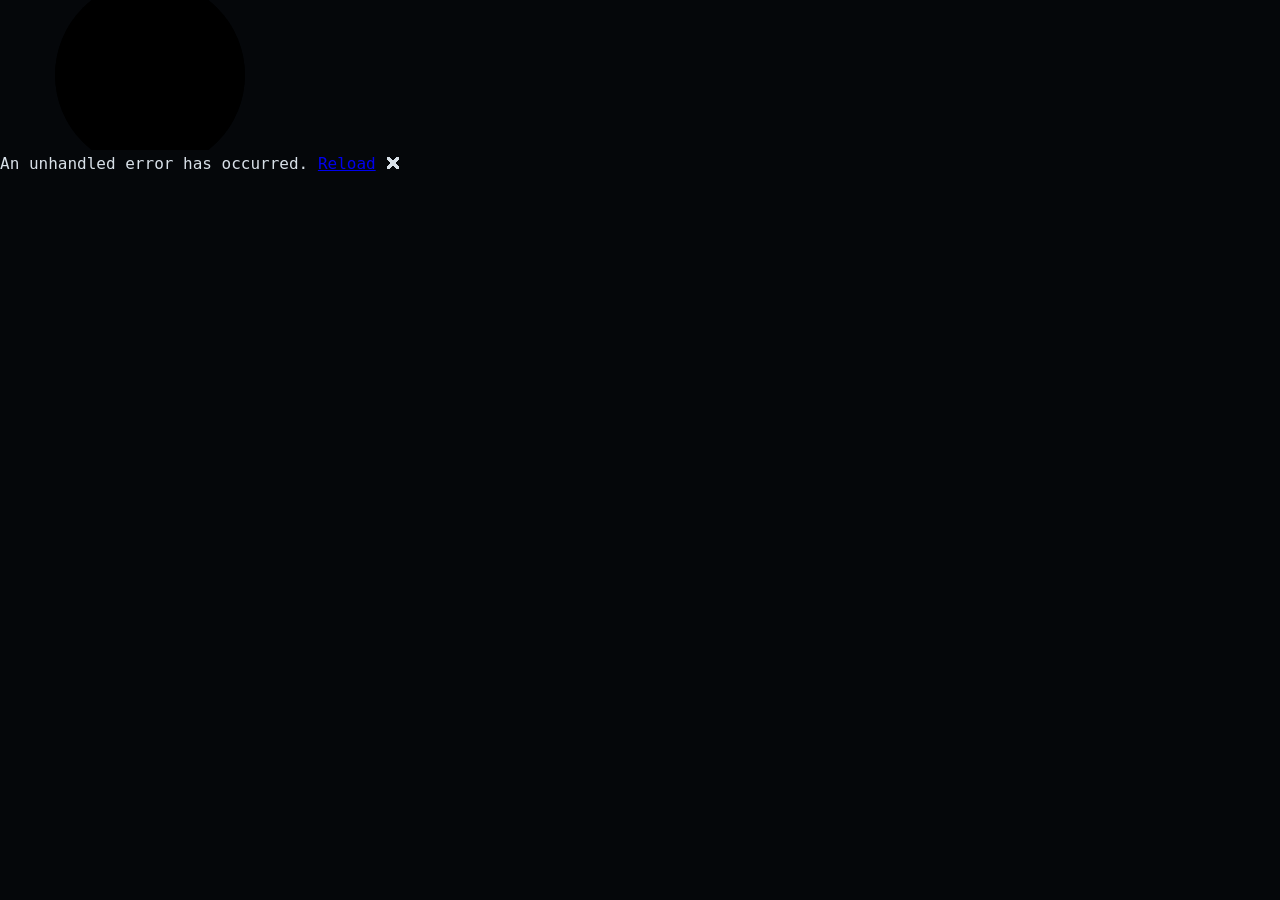
==== src/StatusBar.Web/wwwroot/index.html @ b5ef069a "Add StatusBar.Web: Blazor WASM scaffold proving Core renders in the browser Phase 0 of the web versi" ====
<!DOCTYPE html>
<!--
  Hack the Claude Status Bar — web version of the Claude Status Bar Builder.
  Copyright (C) 2026 Stephen Shanafelt
  SPDX-License-Identifier: GPL-3.0-only
-->
<html lang="en">

<head>
    <meta charset="utf-8" />
    <meta name="viewport" content="width=device-width, initial-scale=1.0" />
    <title>Hack the Claude Status Bar</title>
    <base href="/" />
    <link rel="preload" id="webassembly" />
    <link rel="preload" href="fonts/CaskaydiaCoveNerdFontMono-Regular.ttf" as="font" type="font/ttf" crossorigin />
    <link rel="stylesheet" href="css/app.css" />
    <link rel="stylesheet" href="xterm/xterm.css" />
    <style>
        @font-face {
            font-family: 'CaskaydiaCove NFM';
            src: url('fonts/CaskaydiaCoveNerdFontMono-Regular.ttf') format('truetype');
        }

        html, body {
            margin: 0;
            min-height: 100vh;
            background: #05070a;
            color: #d8e0e8;
            font-family: 'CaskaydiaCove NFM', 'Cascadia Code', Consolas, monospace;
        }

        .stage {
            max-width: 960px;
            margin: 0 auto;
            padding: 48px 24px;
        }

        .stage h1 {
            color: #39ff88;
            font-size: 1.6rem;
            letter-spacing: 0.18em;
            text-shadow: 0 0 12px rgba(57, 255, 136, 0.55);
        }

        .stage .tag {
            color: #7a8794;
            margin-bottom: 32px;
        }

        #term {
            height: 140px;
            padding: 10px 12px;
            background: #101014;
            border: 1px solid #1d2733;
            border-radius: 6px;
        }

        /* xterm's helper textarea can flash a caret; preview is display-only */
        .xterm-helper-textarea { opacity: 0 !important; }
    </style>
    <script src="xterm/xterm.js"></script>
    <script src="xterm/addon-fit.js"></script>
    <script src="preview.js"></script>
    <script type="importmap"></script>
</head>

<body>
    <div id="app">
        <svg class="loading-progress">
            <circle r="40%" cx="50%" cy="50%" />
            <circle r="40%" cx="50%" cy="50%" />
        </svg>
        <div class="loading-progress-text"></div>
    </div>

    <div id="blazor-error-ui">
        An unhandled error has occurred.
        <a href="." class="reload">Reload</a>
        <span class="dismiss">🗙</span>
    </div>
    <script src="_framework/blazor.webassembly#[.{fingerprint}].js"></script>
</body>

</html>
---- src/StatusBar.Web/wwwroot/css/app.css ----
.valid.modified:not([type=checkbox]) {
    outline: 1px solid #26b050;
}

.invalid {
    outline: 1px solid red;
}

.validation-message {
    color: red;
}

#blazor-error-ui {
    color-scheme: light only;
    background: lightyellow;
    bottom: 0;
    box-shadow: 0 -1px 2px rgba(0, 0, 0, 0.2);
    box-sizing: border-box;
    display: none;
    left: 0;
    padding: 0.6rem 1.25rem 0.7rem 1.25rem;
    position: fixed;
    width: 100%;
    z-index: 1000;
}

    #blazor-error-ui .dismiss {
        cursor: pointer;
        position: absolute;
        right: 0.75rem;
        top: 0.5rem;
    }

.blazor-error-boundary {
    background: url([data-uri]) no-repeat 1rem/1.8rem, #b32121;
    padding: 1rem 1rem 1rem 3.7rem;
    color: white;
}

    .blazor-error-boundary::after {
        content: "An error has occurred."
    }

.loading-progress {
    position: absolute;
    display: block;
    width: 8rem;
    height: 8rem;
    inset: 20vh 0 auto 0;
    margin: 0 auto 0 auto;
}

    .loading-progress circle {
        fill: none;
        stroke: #e0e0e0;
        stroke-width: 0.6rem;
        transform-origin: 50% 50%;
        transform: rotate(-90deg);
    }

        .loading-progress circle:last-child {
            stroke: #1b6ec2;
            stroke-dasharray: calc(3.141 * var(--blazor-load-percentage, 0%) * 0.8), 500%;
            transition: stroke-dasharray 0.05s ease-in-out;
        }

.loading-progress-text {
    position: absolute;
    text-align: center;
    font-weight: bold;
    inset: calc(20vh + 3.25rem) 0 auto 0.2rem;
}

    .loading-progress-text:after {
        content: var(--blazor-load-percentage-text, "Loading");
    }

code {
    color: #c02d76;
}

.form-floating > .form-control-plaintext::placeholder, .form-floating > .form-control::placeholder {
    color: var(--bs-secondary-color);
    text-align: end;
}

.form-floating > .form-control-plaintext:focus::placeholder, .form-floating > .form-control:focus::placeholder {
    text-align: start;
}
---- src/StatusBar.Web/wwwroot/xterm/xterm.css ----
/**
 * Copyright (c) 2014 The xterm.js authors. All rights reserved.
 * Copyright (c) 2012-2013, Christopher Jeffrey (MIT License)
 * https://github.com/chjj/term.js
 * @license MIT
 *
 * Permission is hereby granted, free of charge, to any person obtaining a copy
 * of this software and associated documentation files (the "Software"), to deal
 * in the Software without restriction, including without limitation the rights
 * to use, copy, modify, merge, publish, distribute, sublicense, and/or sell
 * copies of the Software, and to permit persons to whom the Software is
 * furnished to do so, subject to the following conditions:
 *
 * The above copyright notice and this permission notice shall be included in
 * all copies or substantial portions of the Software.
 *
 * THE SOFTWARE IS PROVIDED "AS IS", WITHOUT WARRANTY OF ANY KIND, EXPRESS OR
 * IMPLIED, INCLUDING BUT NOT LIMITED TO THE WARRANTIES OF MERCHANTABILITY,
 * FITNESS FOR A PARTICULAR PURPOSE AND NONINFRINGEMENT. IN NO EVENT SHALL THE
 * AUTHORS OR COPYRIGHT HOLDERS BE LIABLE FOR ANY CLAIM, DAMAGES OR OTHER
 * LIABILITY, WHETHER IN AN ACTION OF CONTRACT, TORT OR OTHERWISE, ARISING FROM,
 * OUT OF OR IN CONNECTION WITH THE SOFTWARE OR THE USE OR OTHER DEALINGS IN
 * THE SOFTWARE.
 *
 * Originally forked from (with the author's permission):
 *   Fabrice Bellard's javascript vt100 for jslinux:
 *   http://bellard.org/jslinux/
 *   Copyright (c) 2011 Fabrice Bellard
 *   The original design remains. The terminal itself
 *   has been extended to include xterm CSI codes, among
 *   other features.
 */

/**
 *  Default styles for xterm.js
 */

.xterm {
    cursor: text;
    position: relative;
    user-select: none;
    -ms-user-select: none;
    -webkit-user-select: none;
}

.xterm.focus,
.xterm:focus {
    outline: none;
}

.xterm .xterm-helpers {
    position: absolute;
    top: 0;
    /**
     * The z-index of the helpers must be higher than the canvases in order for
     * IMEs to appear on top.
     */
    z-index: 5;
}

.xterm .xterm-helper-textarea {
    padding: 0;
    border: 0;
    margin: 0;
    /* Move textarea out of the screen to the far left, so that the cursor is not visible */
    position: absolute;
    opacity: 0;
    left: -9999em;
    top: 0;
    width: 0;
    height: 0;
    z-index: -5;
    /** Prevent wrapping so the IME appears against the textarea at the correct position */
    white-space: nowrap;
    overflow: hidden;
    resize: none;
}

.xterm .composition-view {
    /* TODO: Composition position got messed up somewhere */
    background: #000;
    color: #FFF;
    display: none;
    position: absolute;
    white-space: nowrap;
    z-index: 1;
}

.xterm .composition-view.active {
    display: block;
}

.xterm .xterm-viewport {
    /* On OS X this is required in order for the scroll bar to appear fully opaque */
    background-color: #000;
    overflow-y: scroll;
    cursor: default;
    position: absolute;
    right: 0;
    left: 0;
    top: 0;
    bottom: 0;
}

.xterm .xterm-screen {
    position: relative;
}

.xterm .xterm-screen canvas {
    position: absolute;
    left: 0;
    top: 0;
}

.xterm .xterm-scroll-area {
    visibility: hidden;
}

.xterm-char-measure-element {
    display: inline-block;
    visibility: hidden;
    position: absolute;
    top: 0;
    left: -9999em;
    line-height: normal;
}

.xterm.enable-mouse-events {
    /* When mouse events are enabled (eg. tmux), revert to the standard pointer cursor */
    cursor: default;
}

.xterm.xterm-cursor-pointer,
.xterm .xterm-cursor-pointer {
    cursor: pointer;
}

.xterm.column-select.focus {
    /* Column selection mode */
    cursor: crosshair;
}

.xterm .xterm-accessibility:not(.debug),
.xterm .xterm-message {
    position: absolute;
    left: 0;
    top: 0;
    bottom: 0;
    right: 0;
    z-index: 10;
    color: transparent;
    pointer-events: none;
}

.xterm .xterm-accessibility-tree:not(.debug) *::selection {
  color: transparent;
}

.xterm .xterm-accessibility-tree {
  user-select: text;
  white-space: pre;
}

.xterm .live-region {
    position: absolute;
    left: -9999px;
    width: 1px;
    height: 1px;
    overflow: hidden;
}

.xterm-dim {
    /* Dim should not apply to background, so the opacity of the foreground color is applied
     * explicitly in the generated class and reset to 1 here */
    opacity: 1 !important;
}

.xterm-underline-1 { text-decoration: underline; }
.xterm-underline-2 { text-decoration: double underline; }
.xterm-underline-3 { text-decoration: wavy underline; }
.xterm-underline-4 { text-decoration: dotted underline; }
.xterm-underline-5 { text-decoration: dashed underline; }

.xterm-overline {
    text-decoration: overline;
}

.xterm-overline.xterm-underline-1 { text-decoration: overline underline; }
.xterm-overline.xterm-underline-2 { text-decoration: overline double underline; }
.xterm-overline.xterm-underline-3 { text-decoration: overline wavy underline; }
.xterm-overline.xterm-underline-4 { text-decoration: overline dotted underline; }
.xterm-overline.xterm-underline-5 { text-decoration: overline dashed underline; }

.xterm-strikethrough {
    text-decoration: line-through;
}

.xterm-screen .xterm-decoration-container .xterm-decoration {
	z-index: 6;
	position: absolute;
}

.xterm-screen .xterm-decoration-container .xterm-decoration.xterm-decoration-top-layer {
	z-index: 7;
}

.xterm-decoration-overview-ruler {
    z-index: 8;
    position: absolute;
    top: 0;
    right: 0;
    pointer-events: none;
}

.xterm-decoration-top {
    z-index: 2;
    position: relative;
}
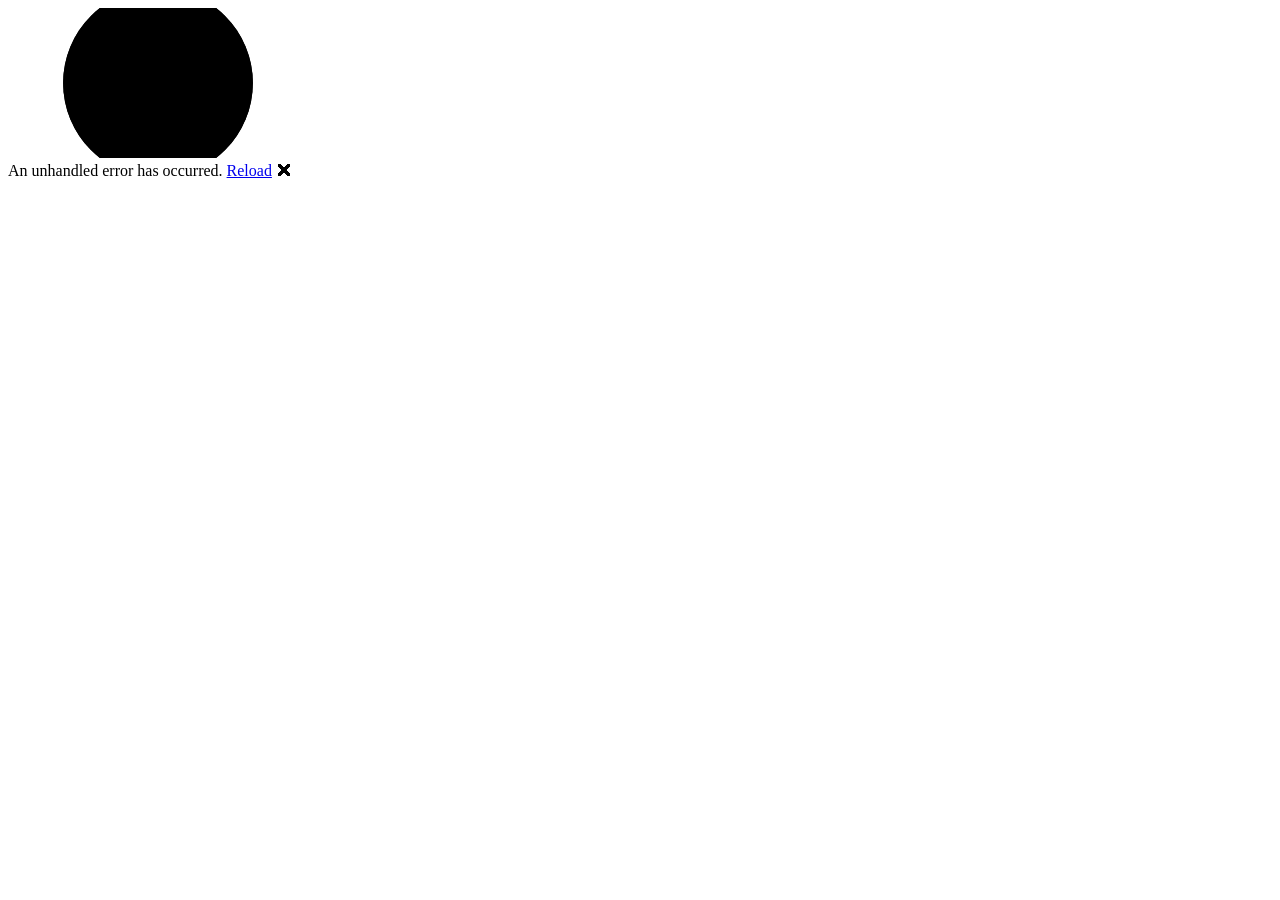
==== commit 612cbb73: "Phase 2: build the app — Full Gibson builder, export flows, boot sequence The Blazor workspace is li" ====
--- a/src/StatusBar.Web/wwwroot/index.html
+++ b/src/StatusBar.Web/wwwroot/index.html
@@ -11,6 +11,13 @@
     <meta name="viewport" content="width=device-width, initial-scale=1.0" />
     <title>Hack the Claude Status Bar</title>
     <base href="/" />
+    <meta name="description" content="Visual status line builder for Claude Code. Build, preview in a real terminal, jack out with an installer. The theme travels in the link." />
+    <meta property="og:title" content="Hack the Claude Status Bar" />
+    <meta property="og:description" content="Visual status line builder for Claude Code. Build · preview · jack out." />
+    <meta property="og:image" content="brand/social-card.png" />
+    <meta property="og:type" content="website" />
+    <link rel="icon" type="image/x-icon" href="brand/favicon.ico" />
+    <link rel="icon" type="image/svg+xml" href="brand/favicon.svg" />
     <link rel="preload" id="webassembly" />
     <link rel="preload" href="fonts/CaskaydiaCoveNerdFontMono-Regular.ttf" as="font" type="font/ttf" crossorigin />
     <link rel="stylesheet" href="css/app.css" />
@@ -20,51 +27,73 @@
             font-family: 'CaskaydiaCove NFM';
             src: url('fonts/CaskaydiaCoveNerdFontMono-Regular.ttf') format('truetype');
         }
-
-        html, body {
-            margin: 0;
-            min-height: 100vh;
-            background: #05070a;
-            color: #d8e0e8;
-            font-family: 'CaskaydiaCove NFM', 'Cascadia Code', Consolas, monospace;
-        }
-
-        .stage {
-            max-width: 960px;
-            margin: 0 auto;
-            padding: 48px 24px;
-        }
-
-        .stage h1 {
-            color: #39ff88;
-            font-size: 1.6rem;
-            letter-spacing: 0.18em;
-            text-shadow: 0 0 12px rgba(57, 255, 136, 0.55);
-        }
-
-        .stage .tag {
-            color: #7a8794;
-            margin-bottom: 32px;
-        }
-
-        #term {
-            height: 140px;
-            padding: 10px 12px;
-            background: #101014;
-            border: 1px solid #1d2733;
-            border-radius: 6px;
-        }
-
-        /* xterm's helper textarea can flash a caret; preview is display-only */
-        .xterm-helper-textarea { opacity: 0 !important; }
     </style>
     <script src="xterm/xterm.js"></script>
     <script src="xterm/addon-fit.js"></script>
     <script src="preview.js"></script>
+    <script src="site.js"></script>
     <script type="importmap"></script>
 </head>
 
 <body>
+    <!-- Boot sequence: first visit only, skippable from first paint, runs while the runtime loads.
+         Deep links (#t= themes), repeat visitors and prefers-reduced-motion all skip it entirely. -->
+    <div id="boot" hidden>
+        <div class="scr">
+            <div class="bline" data-t="0">ATDT 555-0199 . . .</div>
+            <div class="bline g" data-t="350">CARRIER 28800 &#9626;&#9630;&#9626;&#9630;&#9626;</div>
+            <div class="bline" data-t="650">negotiating <span class="c">&#9619;&#9619;&#9619;&#9618;&#9618;&#9617;&#9617;&#9617;</span></div>
+            <div class="bline g" data-t="1000">CONNECT</div>
+            <div class="bline" data-t="1300">&gt; auth handshake</div>
+            <div class="bline" data-t="1550">&gt; mounting /gibson/statusbar</div>
+            <div class="bline a" data-t="1850">&gt; RISC architecture detected: good</div>
+            <div class="bline g" data-t="2150">&gt; ACCESS GRANTED</div>
+            <div class="blogo">
+                <div class="bmark"><i class="c1"></i><i class="c2"></i><i class="c3"></i></div>
+                <div class="bword">Hack the <i>Claude</i> Status Bar</div>
+                <div class="btag">// build &#183; preview &#183; jack out</div>
+                <div class="bbar"><i></i></div>
+            </div>
+            <button class="skip" type="button">skip &#9166;</button>
+        </div>
+    </div>
+    <script>
+        (function () {
+            var el = document.getElementById('boot');
+            var seen = false;
+            try { seen = !!localStorage.getItem('sbb-booted'); } catch (e) { }
+            var reduce = window.matchMedia('(prefers-reduced-motion: reduce)').matches;
+            var deepLink = location.hash.indexOf('t=') >= 0;
+            if (location.pathname !== '/' || deepLink || seen || reduce) { el.remove(); return; }
+
+            el.hidden = false;
+            var done = false;
+            var timers = [];
+            function finish() {
+                if (done) return;
+                done = true;
+                timers.forEach(clearTimeout);
+                try { localStorage.setItem('sbb-booted', '1'); } catch (e) { }
+                el.classList.add('out');
+                setTimeout(function () { el.remove(); }, 300);
+                document.removeEventListener('keydown', finish, true);
+                document.removeEventListener('pointerdown', finish, true);
+            }
+            el.querySelectorAll('.bline').forEach(function (line) {
+                timers.push(setTimeout(function () { line.classList.add('show'); },
+                    parseInt(line.getAttribute('data-t'), 10)));
+            });
+            timers.push(setTimeout(function () {
+                el.querySelector('.blogo').classList.add('show');
+            }, 2400));
+            timers.push(setTimeout(finish, 3500));
+            el.querySelector('.skip').addEventListener('click', finish);
+            document.addEventListener('keydown', finish, true);
+            document.addEventListener('pointerdown', finish, true);
+            el.querySelector('.skip').focus();
+        })();
+    </script>
+
     <div id="app">
         <svg class="loading-progress">
             <circle r="40%" cx="50%" cy="50%" />
--- a/src/StatusBar.Web/wwwroot/css/app.css
+++ b/src/StatusBar.Web/wwwroot/css/app.css
@@ -1,89 +1,529 @@
-.valid.modified:not([type=checkbox]) {
-    outline: 1px solid #26b050;
-}
-
-.invalid {
-    outline: 1px solid red;
-}
-
-.validation-message {
-    color: red;
-}
-
-#blazor-error-ui {
-    color-scheme: light only;
-    background: lightyellow;
-    bottom: 0;
-    box-shadow: 0 -1px 2px rgba(0, 0, 0, 0.2);
-    box-sizing: border-box;
-    display: none;
-    left: 0;
-    padding: 0.6rem 1.25rem 0.7rem 1.25rem;
-    position: fixed;
-    width: 100%;
-    z-index: 1000;
-}
-
-    #blazor-error-ui .dismiss {
-        cursor: pointer;
-        position: absolute;
-        right: 0.75rem;
-        top: 0.5rem;
-    }
-
-.blazor-error-boundary {
-    background: url([data-uri]) no-repeat 1rem/1.8rem, #b32121;
-    padding: 1rem 1rem 1rem 3.7rem;
-    color: white;
-}
-
-    .blazor-error-boundary::after {
-        content: "An error has occurred."
-    }
-
-.loading-progress {
-    position: absolute;
-    display: block;
-    width: 8rem;
-    height: 8rem;
-    inset: 20vh 0 auto 0;
-    margin: 0 auto 0 auto;
-}
-
-    .loading-progress circle {
-        fill: none;
-        stroke: #e0e0e0;
-        stroke-width: 0.6rem;
-        transform-origin: 50% 50%;
-        transform: rotate(-90deg);
-    }
-
-        .loading-progress circle:last-child {
-            stroke: #1b6ec2;
-            stroke-dasharray: calc(3.141 * var(--blazor-load-percentage, 0%) * 0.8), 500%;
-            transition: stroke-dasharray 0.05s ease-in-out;
-        }
-
-.loading-progress-text {
-    position: absolute;
-    text-align: center;
-    font-weight: bold;
-    inset: calc(20vh + 3.25rem) 0 auto 0.2rem;
-}
-
-    .loading-progress-text:after {
-        content: var(--blazor-load-percentage-text, "Loading");
-    }
-
-code {
-    color: #c02d76;
-}
-
-.form-floating > .form-control-plaintext::placeholder, .form-floating > .form-control::placeholder {
-    color: var(--bs-secondary-color);
-    text-align: end;
-}
-
-.form-floating > .form-control-plaintext:focus::placeholder, .form-floating > .form-control:focus::placeholder {
-    text-align: start;
-}+/* Hack the Claude Status Bar — Full Gibson design system.
+   Copyright (C) 2026 Stephen Shanafelt
+   SPDX-License-Identifier: GPL-3.0-only
+
+   Tokens ported verbatim from design/cards (colors.html, type.html, effects.html).
+   Effects budget: scanlines on screen-like surfaces only, one roll bar per page,
+   glitch on titles/transitions only, grid floor on the landing only.
+   Everything animated is static under prefers-reduced-motion. */
+
+:root {
+  --gib-void:#04060a; --gib-bg:#0a1016; --gib-surface:#0f1720; --gib-line:#1e2c3c;
+  --gib-green:#00ff66; --gib-cyan:#00e5ff; --gib-magenta:#ff2ea6; --gib-amber:#ffb300;
+  --gib-red:#ff3b4d; --gib-violet:#8b5cff; --gib-claude:#ff8a5c;
+  --gib-text:#d2e8da; --gib-bright:#f0fff7; --gib-dim:#7ba08e; --gib-faint:#4a6455;
+  --mono:"CaskaydiaCove NFM","CaskaydiaCove NF","Cascadia Code",Consolas,ui-monospace,monospace;
+}
+
+* { box-sizing:border-box; margin:0; }
+
+html, body {
+  min-height:100vh; background:var(--gib-void); color:var(--gib-text);
+  font:14px/1.55 var(--mono);
+}
+
+* { scrollbar-width:thin; scrollbar-color:var(--gib-line) transparent; }
+::-webkit-scrollbar { width:8px; height:8px; }
+::-webkit-scrollbar-thumb { background:var(--gib-line); border-radius:4px; }
+::-webkit-scrollbar-track { background:transparent; }
+
+a { color:var(--gib-cyan); text-decoration:none; }
+a:hover { text-shadow:0 0 8px rgba(0,229,255,.6); }
+a:focus-visible, button:focus-visible, [tabindex]:focus-visible, input:focus-visible, select:focus-visible {
+  outline:2px solid var(--gib-cyan); outline-offset:2px;
+}
+/* FocusOnNavigate parks focus on the page h1 for screen readers — no ring needed there.
+   It adds tabindex, so this must outrank the [tabindex]:focus-visible rule above. */
+h1:focus, h1:focus-visible, h1[tabindex]:focus-visible { outline:none; }
+
+::selection { background:rgba(0,229,255,.25); color:var(--gib-bright); }
+
+/* ── Type scale (type.html) ─────────────────────────────────────────────── */
+.t-display { font-size:44px; line-height:1.05; font-weight:700; text-transform:uppercase;
+  letter-spacing:.08em; color:var(--gib-bright);
+  text-shadow:0 0 6px rgba(0,255,102,.65), 0 0 26px rgba(0,255,102,.3); }
+.t-h1 { font-size:26px; line-height:1.15; font-weight:700; text-transform:uppercase;
+  letter-spacing:.06em; color:var(--gib-bright); }
+.t-h2 { font-size:18px; line-height:1.25; font-weight:600; color:var(--gib-bright); }
+.t-section { font-size:12px; line-height:1.3; font-weight:600; text-transform:uppercase;
+  letter-spacing:.22em; color:var(--gib-magenta); }
+.t-small { font-size:12px; line-height:1.5; color:var(--gib-dim); }
+.t-micro { font-size:10px; line-height:1.4; text-transform:uppercase; letter-spacing:.18em; color:var(--gib-faint); }
+
+/* ── Buttons (effects.html interactive chrome) ──────────────────────────── */
+.btn { font:600 13px/1 var(--mono); letter-spacing:.12em; text-transform:uppercase;
+  color:var(--gib-cyan); background:transparent; border:1px solid var(--gib-cyan);
+  border-radius:2px; padding:10px 18px; cursor:pointer; transition:box-shadow .15s, background .15s;
+  display:inline-flex; align-items:center; gap:8px; }
+.btn:hover { background:rgba(0,229,255,.08);
+  box-shadow:0 0 10px rgba(0,229,255,.5), inset 0 0 10px rgba(0,229,255,.15); }
+.btn.brand { color:var(--gib-claude); border-color:var(--gib-claude); }
+.btn.brand:hover { background:rgba(255,138,92,.08);
+  box-shadow:0 0 10px rgba(255,138,92,.5), inset 0 0 10px rgba(255,138,92,.15); }
+.btn.go { color:#04060a; background:var(--gib-green); border-color:var(--gib-green);
+  font-weight:700; box-shadow:0 0 12px rgba(0,255,102,.4); }
+.btn.go:hover { box-shadow:0 0 18px rgba(0,255,102,.65); }
+.btn.ghost { color:var(--gib-dim); border-color:var(--gib-line); }
+.btn.ghost:hover { color:var(--gib-bright); border-color:var(--gib-cyan);
+  background:rgba(0,229,255,.05); box-shadow:0 0 8px rgba(0,229,255,.3); }
+
+/* ── Shared effects ─────────────────────────────────────────────────────── */
+.scanlines { position:relative; }
+.scanlines::after { content:""; position:absolute; inset:0; pointer-events:none; z-index:5;
+  background:repeating-linear-gradient(0deg, rgba(0,0,0,.28) 0 1px, transparent 1px 3px); }
+.vignette::before { content:""; position:absolute; inset:0; pointer-events:none; z-index:4;
+  background:radial-gradient(ellipse at center, transparent 55%, rgba(0,0,0,.55) 100%); }
+
+.glitch { position:relative; }
+.glitch::before, .glitch::after { content:attr(data-text); position:absolute; inset:0; opacity:0;
+  pointer-events:none; }
+.glitch::before { color:var(--gib-cyan); animation:gl-a 4.1s steps(1) infinite; }
+.glitch::after { color:var(--gib-magenta); animation:gl-b 4.1s steps(1) infinite; }
+@keyframes gl-a {
+  0%, 91% { opacity:0; }
+  92% { opacity:.85; transform:translate(-3px,1px); clip-path:inset(12% 0 58% 0); }
+  94% { opacity:.85; transform:translate(2px,-1px); clip-path:inset(60% 0 8% 0); }
+  96%, 100% { opacity:0; } }
+@keyframes gl-b {
+  0%, 92% { opacity:0; }
+  93% { opacity:.85; transform:translate(3px,-1px); clip-path:inset(55% 0 20% 0); }
+  95% { opacity:.85; transform:translate(-2px,2px); clip-path:inset(5% 0 70% 0); }
+  97%, 100% { opacity:0; } }
+
+.rollband { position:absolute; left:0; right:0; height:56px; top:-56px; pointer-events:none; z-index:3;
+  background:linear-gradient(180deg, transparent, rgba(210,255,230,.05) 45%, rgba(210,255,230,.08) 50%, rgba(210,255,230,.05) 55%, transparent);
+  animation:roll 8s linear infinite; }
+@keyframes roll { to { top:100%; } }
+
+@media (prefers-reduced-motion:reduce) {
+  .rollband { animation:none; display:none; }
+  .glitch::before, .glitch::after { animation:none; opacity:0; }
+  .caret { animation:none !important; }
+  * { transition-duration:.01ms !important; animation-duration:.01ms !important; }
+}
+
+.caret { display:inline-block; width:.55em; height:1.05em; background:var(--gib-cyan);
+  box-shadow:0 0 6px rgba(0,229,255,.7); animation:blink 1.1s steps(1) infinite;
+  vertical-align:text-bottom; }
+@keyframes blink { 50% { opacity:0; } }
+
+/* ── App shell ──────────────────────────────────────────────────────────── */
+.shell { min-height:100vh; display:flex; flex-direction:column; }
+
+.topbar { display:flex; align-items:center; gap:14px; padding:10px 18px;
+  border-bottom:1px solid var(--gib-line); background:rgba(10,16,22,.92); position:relative; z-index:20; }
+.topbar .mark { width:26px; height:23px; flex:none; }
+.topbar .word { font-size:13px; font-weight:700; text-transform:uppercase; letter-spacing:.14em;
+  color:var(--gib-bright); white-space:nowrap; }
+.topbar .word i { font-style:normal; color:var(--gib-claude); }
+.topbar nav { margin-left:auto; display:flex; gap:4px; align-items:center; }
+.topbar nav a { font-size:11px; letter-spacing:.16em; text-transform:uppercase; color:var(--gib-dim);
+  padding:8px 12px; border-radius:2px; border-bottom:2px solid transparent; }
+.topbar nav a:hover { color:var(--gib-bright); text-shadow:none; }
+.topbar nav a.active { color:var(--gib-cyan); border-bottom-color:var(--gib-cyan); }
+.topbar nav a.jackout { color:var(--gib-claude); border:1px solid var(--gib-claude); margin-left:8px; }
+.topbar nav a.jackout:hover { background:rgba(255,138,92,.08); box-shadow:0 0 10px rgba(255,138,92,.4); }
+
+.content { flex:1; display:flex; flex-direction:column; }
+
+.foot { display:flex; gap:16px; align-items:center; justify-content:space-between; flex-wrap:wrap;
+  padding:12px 18px; border-top:1px solid var(--gib-line); font-size:10px; letter-spacing:.16em;
+  text-transform:uppercase; color:var(--gib-faint); }
+.foot a { color:var(--gib-faint); }
+.foot a:hover { color:var(--gib-cyan); }
+
+/* ── Landing (grid floor lives here only) ───────────────────────────────── */
+.hero { position:relative; flex:1; display:flex; flex-direction:column; align-items:center;
+  justify-content:center; text-align:center; padding:64px 24px 80px; overflow:hidden; min-height:70vh; }
+.hero .horizon { position:absolute; inset:0; overflow:hidden; pointer-events:none; }
+.hero .plane { position:absolute; left:-50%; right:-50%; bottom:-30%; height:75%;
+  transform:perspective(340px) rotateX(62deg);
+  background:
+    linear-gradient(90deg, rgba(0,229,255,.28) 0 1px, transparent 1px 100%) 0 0/44px 100%,
+    linear-gradient(0deg, rgba(0,229,255,.28) 0 1px, transparent 1px 100%) 0 0/100% 34px; }
+.hero .glowline { position:absolute; left:0; right:0; top:26%; height:1px;
+  background:linear-gradient(90deg, transparent, var(--gib-violet), transparent);
+  box-shadow:0 0 12px 1px rgba(139,92,255,.6); }
+.hero .fade { position:absolute; inset:0;
+  background:linear-gradient(180deg, var(--gib-void) 18%, transparent 45%); }
+.hero > * { position:relative; }
+.hero .heromark { width:120px; height:104px; margin-bottom:28px;
+  filter:drop-shadow(0 0 18px rgba(0,255,102,.25)); }
+.hero h1 { font-size:clamp(28px, 6vw, 52px); line-height:1.05; font-weight:700;
+  text-transform:uppercase; letter-spacing:.08em; color:var(--gib-bright);
+  text-shadow:0 0 6px rgba(0,255,102,.65), 0 0 26px rgba(0,255,102,.3); }
+.hero h1 i { font-style:normal; color:var(--gib-claude);
+  text-shadow:0 0 6px rgba(255,138,92,.8), 0 0 24px rgba(255,138,92,.4); }
+.hero .tagline { margin:14px 0 34px; color:var(--gib-dim); font-size:14px; max-width:64ch; }
+.hero .cta { display:flex; gap:14px; flex-wrap:wrap; justify-content:center; }
+.hero .facts { display:flex; gap:26px; margin-top:44px; flex-wrap:wrap; justify-content:center;
+  font-size:10px; letter-spacing:.18em; text-transform:uppercase; color:var(--gib-faint); }
+.hero .facts b { color:var(--gib-dim); font-weight:400; }
+
+/* ── Builder workspace ──────────────────────────────────────────────────── */
+.workspace { flex:1; display:grid; gap:14px; padding:14px 18px 18px;
+  grid-template-columns:300px minmax(0,1fr) 320px;
+  grid-template-areas:"palette main style"; align-items:start; }
+.ws-palette { grid-area:palette; position:sticky; top:14px; }
+.ws-main { grid-area:main; min-width:0; display:flex; flex-direction:column; gap:14px; }
+.ws-style { grid-area:style; position:sticky; top:14px; }
+@media (max-width:1280px) {
+  .workspace { grid-template-columns:260px minmax(0,1fr); grid-template-areas:"palette main" "style main"; }
+  .ws-style { position:static; }
+}
+@media (max-width:900px) {
+  .workspace { grid-template-columns:1fr; grid-template-areas:"main" "palette" "style"; }
+  .ws-palette { position:static; }
+}
+
+.panel { background:var(--gib-bg); border:1px solid var(--gib-line); border-radius:3px; }
+.panel-head { display:flex; justify-content:space-between; align-items:center; gap:10px;
+  padding:12px 14px 10px; border-bottom:1px solid var(--gib-line); }
+.panel-title { font-size:12px; font-weight:600; text-transform:uppercase; letter-spacing:.22em;
+  color:var(--gib-magenta); }
+
+/* ── Element palette ────────────────────────────────────────────────────── */
+.rail-search { display:flex; align-items:center; gap:8px; background:var(--gib-surface);
+  border:1px solid var(--gib-line); border-radius:2px; padding:0 10px; margin:10px 14px;
+  color:var(--gib-faint); font-size:13px; }
+.rail-search:focus-within { border-color:var(--gib-cyan); box-shadow:0 0 10px rgba(0,229,255,.25); }
+.rail-search input { flex:1; background:transparent; border:none; color:var(--gib-bright);
+  font:13px var(--mono); padding:8px 0; min-width:0; }
+.rail-search input:focus { outline:none; }
+.rail-search .n { font-size:10px; letter-spacing:.15em; color:var(--gib-faint); }
+
+.cat { border-top:1px solid var(--gib-line); }
+.cat-head { width:100%; display:flex; justify-content:space-between; align-items:center;
+  padding:9px 14px; font-size:10px; text-transform:uppercase; letter-spacing:.18em;
+  color:var(--gib-dim); cursor:pointer; background:transparent; border:none; font-family:var(--mono); }
+.cat-head:hover { color:var(--gib-cyan); }
+.cat-head .n { color:var(--gib-faint); }
+.chips { padding:2px 10px 12px; display:flex; flex-wrap:wrap; gap:6px; }
+.pchip { display:inline-flex; align-items:center; gap:6px; font-size:12px; color:var(--gib-text);
+  background:var(--gib-surface); border:1px solid var(--gib-line); border-radius:2px;
+  padding:5px 9px; cursor:grab; transition:border-color .12s, box-shadow .12s;
+  font-family:var(--mono); }
+.pchip .ico { color:var(--gib-dim); }
+.pchip:hover { border-color:var(--gib-cyan); color:var(--gib-bright);
+  box-shadow:0 0 8px rgba(0,229,255,.35); }
+.pchip.dragging { border-color:var(--gib-magenta); color:var(--gib-bright);
+  box-shadow:0 0 10px rgba(255,46,166,.5); transform:rotate(-2deg); cursor:grabbing; }
+
+/* ── Segment canvas ─────────────────────────────────────────────────────── */
+.canvas { padding:16px 18px; }
+.rowlab { font-size:10px; text-transform:uppercase; letter-spacing:.18em; color:var(--gib-faint);
+  margin:10px 0 8px 2px; display:flex; gap:10px; align-items:center; }
+.rowlab:first-child { margin-top:0; }
+.rowlab button { font:inherit; letter-spacing:inherit; text-transform:inherit; color:var(--gib-faint);
+  border:1px dashed var(--gib-line); background:transparent; border-radius:2px; padding:2px 8px; cursor:pointer; }
+.rowlab button:hover { color:var(--gib-cyan); border-color:var(--gib-cyan); }
+.rowlab .rowsel { margin-left:auto; display:flex; gap:8px; }
+
+.segrow { display:flex; align-items:stretch; flex-wrap:wrap; row-gap:14px; min-height:38px; }
+.seg { position:relative; display:flex; align-items:center; gap:7px; font-size:13px;
+  padding:8px 10px 8px 20px; color:#04060a; font-weight:600; cursor:pointer; margin-right:14px;
+  border:none; font-family:var(--mono); }
+.seg:first-child, .seg.chainstart { padding-left:12px; border-radius:2px 0 0 2px; }
+.seg .cap { position:absolute; left:100%; top:0; bottom:0; width:14px; z-index:2;
+  background:inherit; clip-path:polygon(0 0, 100% 50%, 0 100%); }
+.seg .ico { opacity:.75; }
+.seg:hover { filter:brightness(1.12); }
+.seg.selected { outline:2px solid var(--gib-cyan); outline-offset:3px;
+  box-shadow:0 0 14px rgba(0,229,255,.45); z-index:3; }
+.seg .del { position:absolute; top:-9px; right:-2px; z-index:4; width:16px; height:16px;
+  display:none; align-items:center; justify-content:center; font-size:10px; border-radius:50%;
+  background:var(--gib-red); color:#04060a; border:none; cursor:pointer; font-family:var(--mono);
+  box-shadow:0 0 8px rgba(255,59,77,.6); padding:0; line-height:1; }
+.seg.selected .del { display:flex; }
+
+.segspacer { display:flex; align-items:center; padding:0 12px; color:var(--gib-faint);
+  font-size:10px; letter-spacing:.2em; border:1px dashed var(--gib-line); border-radius:2px;
+  margin-right:14px; cursor:pointer; background:transparent; font-family:var(--mono);
+  text-transform:uppercase; }
+.segspacer.selected { outline:2px solid var(--gib-cyan); outline-offset:3px; position:relative; }
+.segspacer .del { position:absolute; top:-9px; right:-8px; z-index:4; width:16px; height:16px;
+  display:none; align-items:center; justify-content:center; font-size:10px; border-radius:50%;
+  background:var(--gib-red); color:#04060a; border:none; cursor:pointer; padding:0; line-height:1;
+  box-shadow:0 0 8px rgba(255,59,77,.6); font-family:var(--mono); }
+.segspacer.selected .del { display:flex; }
+
+.droptarget { width:3px; margin:-2px 12px -2px -2px; border-radius:2px; background:var(--gib-magenta);
+  box-shadow:0 0 10px rgba(255,46,166,.8); flex:none; }
+.ghostadd { display:flex; align-items:center; padding:8px 14px; color:var(--gib-faint); font-size:12px;
+  border:1px dashed var(--gib-line); border-radius:2px; cursor:pointer; background:transparent;
+  font-family:var(--mono); }
+.ghostadd:hover { color:var(--gib-cyan); border-color:var(--gib-cyan); }
+.ghostadd.dragover { color:var(--gib-magenta); border-color:var(--gib-magenta);
+  box-shadow:0 0 10px rgba(255,46,166,.5); }
+
+/* ── Style panel ────────────────────────────────────────────────────────── */
+.sect { padding:12px 14px; border-bottom:1px solid var(--gib-line); }
+.sect:last-child { border-bottom:none; }
+.s-lab { font-size:10px; text-transform:uppercase; letter-spacing:.18em; color:var(--gib-faint);
+  margin-bottom:8px; display:flex; justify-content:space-between; align-items:center; }
+.s-lab .reset { visibility:hidden; color:var(--gib-faint); cursor:pointer; border:none;
+  background:transparent; font-family:var(--mono); font-size:12px; padding:0 2px; }
+.sect:hover .s-lab .reset { visibility:visible; }
+.s-lab .reset:hover { color:var(--gib-cyan); }
+.p-elem { font-size:11px; color:var(--gib-dim); overflow:hidden; text-overflow:ellipsis;
+  white-space:nowrap; max-width:150px; }
+
+.segctl { display:flex; border:1px solid var(--gib-line); border-radius:2px; overflow:hidden;
+  margin-bottom:10px; }
+.segctl button { flex:1; text-align:center; font-size:11px; padding:6px 0; color:var(--gib-dim);
+  cursor:pointer; background:transparent; border:none; font-family:var(--mono); }
+.segctl button + button { border-left:1px solid var(--gib-line); }
+.segctl button:hover { color:var(--gib-bright); }
+.segctl button.on { background:rgba(0,229,255,.1); color:var(--gib-cyan);
+  box-shadow:inset 0 0 8px rgba(0,229,255,.15); }
+
+.swrow { display:flex; align-items:center; gap:6px; margin-bottom:8px; flex-wrap:wrap; }
+.swrow .k { font-size:11px; color:var(--gib-dim); width:34px; flex:none; }
+.sw { width:20px; height:20px; border-radius:2px; border:1px solid rgba(255,255,255,.12);
+  cursor:pointer; padding:0; flex:none; }
+.sw.on { outline:2px solid var(--gib-cyan); outline-offset:1px; box-shadow:0 0 8px rgba(0,229,255,.5); }
+.sw.none { background:repeating-linear-gradient(45deg, #202830 0 4px, #0f1720 4px 8px); }
+.hexfield { margin-left:auto; display:flex; align-items:center; gap:4px; }
+.hexfield input[type="text"] { width:74px; font-size:11px; color:var(--gib-text);
+  background:var(--gib-surface); border:1px solid var(--gib-line); border-radius:2px;
+  padding:4px 7px; font-family:var(--mono); }
+.hexfield input[type="color"] { width:26px; height:26px; padding:0; border:1px solid var(--gib-line);
+  border-radius:2px; background:var(--gib-surface); cursor:pointer; }
+
+.attrs { display:flex; gap:6px; }
+.attr { width:34px; height:30px; display:flex; align-items:center; justify-content:center;
+  border:1px solid var(--gib-line); border-radius:2px; color:var(--gib-dim); cursor:pointer;
+  font-size:13px; background:transparent; font-family:var(--mono); }
+.attr:hover { color:var(--gib-bright); border-color:var(--gib-cyan); }
+.attr.on { color:var(--gib-cyan); border-color:var(--gib-cyan);
+  background:rgba(0,229,255,.1); box-shadow:0 0 8px rgba(0,229,255,.35); }
+
+.iconrow { display:flex; align-items:center; gap:10px; }
+.icochip { width:36px; height:36px; display:flex; align-items:center; justify-content:center;
+  background:var(--gib-surface); border:1px solid var(--gib-line); border-radius:2px; font-size:17px;
+  flex:none; }
+.iconname { font-size:11px; color:var(--gib-dim); overflow:hidden; text-overflow:ellipsis;
+  white-space:nowrap; }
+.browse { font-size:11px; letter-spacing:.12em; text-transform:uppercase; color:var(--gib-cyan);
+  border:1px solid var(--gib-cyan); border-radius:2px; padding:7px 12px; cursor:pointer;
+  background:transparent; margin-left:auto; font-family:var(--mono); flex:none; }
+.browse:hover { background:rgba(0,229,255,.08); box-shadow:0 0 8px rgba(0,229,255,.4); }
+
+.selrow { display:flex; align-items:center; justify-content:space-between; gap:10px; margin-bottom:8px; }
+.selrow:last-child { margin-bottom:0; }
+.selrow .k { font-size:11px; color:var(--gib-dim); flex:none; }
+.selrow select, .selrow input[type="text"], .selrow input[type="number"] {
+  font-size:11px; color:var(--gib-text); background:var(--gib-surface);
+  border:1px solid var(--gib-line); border-radius:2px; padding:5px 8px; font-family:var(--mono);
+  max-width:170px; min-width:0; }
+.selrow input[type="text"].wide { flex:1; max-width:none; }
+.selrow select:hover, .selrow select:focus { border-color:var(--gib-cyan); }
+
+.toggle { display:inline-flex; align-items:center; gap:8px; font-size:12px; color:var(--gib-dim);
+  cursor:pointer; background:transparent; border:none; font-family:var(--mono); padding:0; }
+.tk { width:30px; height:16px; border-radius:8px; background:var(--gib-surface);
+  border:1px solid var(--gib-line); position:relative; flex:none; }
+.tk::after { content:""; position:absolute; top:2px; left:3px; width:10px; height:10px;
+  border-radius:50%; background:var(--gib-faint); transition:left .12s, background .12s; }
+.toggle.on .tk::after { left:15px; background:var(--gib-green); box-shadow:0 0 6px rgba(0,255,102,.7); }
+.toggle.on { color:var(--gib-text); }
+
+.threshrow { display:flex; align-items:center; gap:6px; margin-bottom:6px; }
+.threshrow input[type="number"] { width:58px; font-size:11px; color:var(--gib-text);
+  background:var(--gib-surface); border:1px solid var(--gib-line); border-radius:2px;
+  padding:4px 6px; font-family:var(--mono); }
+.threshrow .x { margin-left:auto; color:var(--gib-faint); background:transparent; border:none;
+  cursor:pointer; font-family:var(--mono); }
+.threshrow .x:hover { color:var(--gib-red); }
+.addlink { font-size:10px; letter-spacing:.15em; text-transform:uppercase; color:var(--gib-dim);
+  border-bottom:1px dotted var(--gib-faint); background:transparent; border-top:none;
+  border-left:none; border-right:none; cursor:pointer; font-family:var(--mono); padding:0; }
+.addlink:hover { color:var(--gib-cyan); border-color:var(--gib-cyan); }
+
+/* ── Preview terminal (the hero surface) ────────────────────────────────── */
+.monitor { background:linear-gradient(180deg, #131a24, #0b1119); border:1px solid var(--gib-line);
+  border-radius:8px; padding:14px 14px 10px; box-shadow:0 12px 40px rgba(0,0,0,.6); }
+.monitor.bare { background:transparent; border-color:var(--gib-line); box-shadow:none;
+  border-radius:3px; padding:0 0 6px; }
+.screen { position:relative; background:#000; border-radius:4px; overflow:hidden;
+  border:1px solid #0a141d; padding:12px 12px 14px; }
+.monitor.bare .screen { border-radius:2px; }
+.monitor.bare .screen::before, .monitor.bare .screen::after { display:none; }
+.screen::before { content:""; position:absolute; inset:0; pointer-events:none; z-index:4;
+  background:radial-gradient(ellipse at center, transparent 55%, rgba(0,0,0,.5) 100%); }
+.screen::after { content:""; position:absolute; inset:0; pointer-events:none; z-index:5;
+  background:repeating-linear-gradient(0deg, rgba(0,0,0,.3) 0 1px, transparent 1px 3px); }
+#term { min-height:24px; }
+#term .xterm-viewport { overflow:hidden !important; scrollbar-width:none; }
+#term .xterm-viewport::-webkit-scrollbar { display:none; }
+.xterm-helper-textarea { opacity:0 !important; }
+
+.monbar { display:flex; justify-content:space-between; align-items:center; gap:16px;
+  padding:9px 4px 2px; flex-wrap:wrap; }
+.monitor.bare .monbar { padding:9px 2px 2px; }
+.monmeta { font-size:10px; text-transform:uppercase; letter-spacing:.16em; color:var(--gib-faint); }
+.monmeta b { color:var(--gib-dim); font-weight:400; }
+.knobs { display:flex; gap:14px; align-items:center; flex-wrap:wrap; }
+.knob { display:flex; align-items:center; gap:7px; font-size:10px; letter-spacing:.14em;
+  text-transform:uppercase; color:var(--gib-faint); }
+.knob input[type="range"] { width:90px; accent-color:var(--gib-cyan); height:14px; }
+.colbtns { display:flex; border:1px solid var(--gib-line); border-radius:2px; overflow:hidden; }
+.colbtns button { font-size:10px; letter-spacing:.1em; padding:4px 8px; color:var(--gib-dim);
+  background:transparent; border:none; cursor:pointer; font-family:var(--mono); }
+.colbtns button + button { border-left:1px solid var(--gib-line); }
+.colbtns button.on { color:var(--gib-cyan); background:rgba(0,229,255,.1); }
+
+/* ── Icon browser modal ─────────────────────────────────────────────────── */
+.backdrop { position:fixed; inset:0; background:rgba(4,6,10,.75); z-index:60;
+  display:flex; align-items:flex-start; justify-content:center; padding:7vh 16px 16px; }
+.modal { width:460px; max-width:100%; max-height:84vh; display:flex; flex-direction:column;
+  background:var(--gib-bg); border:1px solid var(--gib-line); border-radius:3px;
+  box-shadow:0 16px 60px rgba(0,0,0,.7), 0 0 24px rgba(0,229,255,.06); }
+.m-head { padding:12px 14px; border-bottom:1px solid var(--gib-line); display:flex;
+  justify-content:space-between; align-items:center; flex:none; }
+.m-title { font-size:12px; font-weight:600; text-transform:uppercase; letter-spacing:.22em;
+  color:var(--gib-magenta); }
+.m-close { color:var(--gib-faint); cursor:pointer; background:transparent; border:none;
+  font-family:var(--mono); font-size:14px; }
+.m-close:hover { color:var(--gib-red); }
+.m-search { margin:12px 14px 10px; display:flex; align-items:center; gap:8px; flex:none;
+  background:var(--gib-surface); border:1px solid var(--gib-cyan); border-radius:2px;
+  padding:0 10px; font-size:13px; color:var(--gib-text);
+  box-shadow:0 0 10px rgba(0,229,255,.25); }
+.m-search input { flex:1; background:transparent; border:none; color:var(--gib-bright);
+  font:13px var(--mono); padding:8px 0; min-width:0; }
+.m-search input:focus { outline:none; }
+.m-search .hits { color:var(--gib-faint); font-size:10px; flex:none; }
+.filters { display:flex; gap:6px; padding:0 14px 12px; flex-wrap:wrap; flex:none; }
+.fchip { font-size:10px; letter-spacing:.14em; text-transform:uppercase; color:var(--gib-dim);
+  border:1px solid var(--gib-line); border-radius:12px; padding:4px 11px; cursor:pointer;
+  background:transparent; font-family:var(--mono); }
+.fchip:hover { color:var(--gib-bright); border-color:var(--gib-cyan); }
+.fchip.on { color:var(--gib-cyan); border-color:var(--gib-cyan); background:rgba(0,229,255,.08); }
+.icongrid { flex:1; overflow-y:auto; padding:0 14px 12px; min-height:120px;
+  scrollbar-width:thin; scrollbar-color:var(--gib-line) transparent; }
+.icongrid .grow { display:grid; grid-template-columns:repeat(8, 1fr); gap:5px; margin-bottom:5px; }
+.cell { aspect-ratio:1; display:flex; align-items:center; justify-content:center; font-size:17px;
+  background:var(--gib-surface); border:1px solid var(--gib-line); border-radius:2px;
+  color:var(--gib-text); cursor:pointer; padding:0; font-family:var(--mono); overflow:hidden; }
+.cell:hover { border-color:var(--gib-cyan); color:var(--gib-bright);
+  box-shadow:0 0 8px rgba(0,229,255,.35); }
+.cell.sel { border-color:var(--gib-green); color:var(--gib-green);
+  box-shadow:0 0 10px rgba(0,255,102,.45); }
+.m-foot { border-top:1px solid var(--gib-line); padding:10px 14px; display:flex; flex:none;
+  justify-content:space-between; align-items:center; gap:10px; font-size:11px; color:var(--gib-dim); }
+.m-foot .det { overflow:hidden; text-overflow:ellipsis; white-space:nowrap; }
+.m-foot b { color:var(--gib-green); font-weight:400; }
+.use { font-size:11px; letter-spacing:.12em; text-transform:uppercase; color:#04060a;
+  background:var(--gib-green); border:none; border-radius:2px; padding:8px 14px; cursor:pointer;
+  font-weight:700; box-shadow:0 0 12px rgba(0,255,102,.4); font-family:var(--mono); flex:none; }
+.nfhint { margin:0 14px 10px; font-size:11px; color:var(--gib-amber); border:1px solid rgba(255,179,0,.4);
+  border-radius:2px; padding:7px 10px; display:flex; justify-content:space-between; gap:10px; flex:none; }
+.nfhint button { color:var(--gib-amber); background:transparent; border:none; cursor:pointer;
+  font-family:var(--mono); }
+
+/* ── Export screen ──────────────────────────────────────────────────────── */
+.export { max-width:680px; margin:32px auto; padding:0 18px 40px; width:100%; }
+.export h1 { font-size:26px; text-transform:uppercase; letter-spacing:.06em; color:var(--gib-bright);
+  text-shadow:0 0 6px rgba(255,138,92,.6), 0 0 20px rgba(255,138,92,.3); margin-bottom:4px; }
+.export .sub { color:var(--gib-dim); font-size:13px; margin-bottom:22px; }
+.sheet { background:var(--gib-bg); border:1px solid var(--gib-line); border-radius:3px; }
+.linkrow { display:flex; gap:8px; padding:14px 18px; border-bottom:1px solid var(--gib-line); }
+.linkbox { flex:1; display:flex; align-items:center; overflow:hidden; background:var(--gib-surface);
+  border:1px solid var(--gib-line); border-radius:2px; padding:9px 12px; font-size:12px;
+  color:var(--gib-cyan); white-space:nowrap; position:relative; }
+.linkbox::after { content:""; position:absolute; right:0; top:0; bottom:0; width:40px;
+  background:linear-gradient(90deg, transparent, var(--gib-surface)); }
+.copybtn { font-size:11px; letter-spacing:.12em; text-transform:uppercase; color:var(--gib-cyan);
+  border:1px solid var(--gib-cyan); border-radius:2px; padding:0 14px; cursor:pointer;
+  display:flex; align-items:center; background:transparent; font-family:var(--mono); flex:none; }
+.copybtn:hover { background:rgba(0,229,255,.08); box-shadow:0 0 8px rgba(0,229,255,.4); }
+.tabs { display:flex; border-bottom:1px solid var(--gib-line); }
+.tab { flex:1; text-align:center; font-size:11px; letter-spacing:.14em; text-transform:uppercase;
+  color:var(--gib-dim); padding:11px 6px; cursor:pointer; border:none; background:transparent;
+  border-bottom:2px solid transparent; font-family:var(--mono); }
+.tab:hover { color:var(--gib-bright); }
+.tab.on { color:var(--gib-claude); border-bottom-color:var(--gib-claude);
+  text-shadow:0 0 8px rgba(255,138,92,.5); }
+.pane { padding:16px 18px; }
+.ostabs { display:flex; gap:6px; margin-bottom:10px; }
+.codeblock { position:relative; background:#000; border:1px solid var(--gib-line); border-radius:2px;
+  padding:12px 14px; font-size:12px; line-height:1.6; color:var(--gib-green); overflow-x:auto;
+  white-space:pre; margin-bottom:10px; }
+.codeblock .c { color:var(--gib-faint); }
+.codeblock .copy2 { position:absolute; top:8px; right:8px; font-size:9px; letter-spacing:.15em;
+  text-transform:uppercase; color:var(--gib-dim); border:1px solid var(--gib-line); border-radius:2px;
+  padding:3px 8px; cursor:pointer; background:rgba(10,16,22,.85); font-family:var(--mono); }
+.codeblock .copy2:hover { color:var(--gib-cyan); border-color:var(--gib-cyan); }
+.hint { font-size:11px; color:var(--gib-faint); margin-top:10px; }
+.hint b { color:var(--gib-dim); font-weight:400; }
+.dlrow { display:flex; gap:8px; flex-wrap:wrap; margin-bottom:12px; }
+
+.toast { position:fixed; bottom:24px; left:50%; transform:translateX(-50%); z-index:80;
+  display:inline-flex; align-items:center; gap:10px; font-size:12px;
+  background:var(--gib-surface); border:1px solid var(--gib-green); border-radius:2px;
+  padding:9px 14px; color:var(--gib-text); box-shadow:0 0 14px rgba(0,255,102,.25); }
+.toast b { color:var(--gib-green); font-weight:700; }
+.toast.err { border-color:var(--gib-red); box-shadow:0 0 14px rgba(255,59,77,.25); }
+.toast.err b { color:var(--gib-red); }
+
+.remixchip { display:inline-flex; align-items:center; gap:8px; font-size:10px; letter-spacing:.16em;
+  text-transform:uppercase; color:var(--gib-violet); border:1px solid var(--gib-violet);
+  border-radius:12px; padding:4px 12px; }
+
+/* ── Boot sequence (overlay in index.html, runs while WASM loads) ───────── */
+#boot { position:fixed; inset:0; z-index:100; background:#000; display:flex;
+  align-items:center; justify-content:center; font-family:var(--mono); }
+#boot .scr { position:relative; width:min(560px, 92vw); font-size:14px; line-height:1.9;
+  padding:24px; }
+#boot::after { content:""; position:fixed; inset:0; pointer-events:none;
+  background:repeating-linear-gradient(0deg, rgba(0,0,0,.3) 0 1px, transparent 1px 3px); }
+#boot .bline { opacity:0; color:var(--gib-faint); white-space:pre-wrap; }
+#boot .bline.g { color:var(--gib-green); } #boot .bline.a { color:var(--gib-amber); }
+#boot .bline.c { color:var(--gib-cyan); }
+#boot .bline.show { opacity:1; }
+#boot .blogo { position:absolute; inset:0; display:none; flex-direction:column; align-items:center;
+  justify-content:center; gap:10px; background:#000; }
+#boot .blogo.show { display:flex; }
+#boot .bmark { position:relative; width:84px; height:73px; }
+#boot .bmark i { position:absolute; inset:0; clip-path:polygon(0 0, 68% 50%, 0 100%);
+  transform:translateX(-120px); opacity:0; transition:transform .28s ease-out, opacity .2s; }
+#boot .bmark .c1 { background:var(--gib-green); box-shadow:0 0 10px rgba(0,255,102,.5); }
+#boot .bmark .c2 { left:22%; background:var(--gib-cyan); transition-delay:.09s; }
+#boot .bmark .c3 { left:44%; background:var(--gib-claude); transition-delay:.18s; }
+#boot .blogo.show .bmark i { transform:translateX(0); opacity:1; }
+#boot .bword { font-size:16px; font-weight:700; text-transform:uppercase; letter-spacing:.14em;
+  color:var(--gib-bright); text-shadow:0 0 8px rgba(0,255,102,.7), 0 0 28px rgba(0,255,102,.35);
+  text-align:center; }
+#boot .bword i { font-style:normal; color:var(--gib-claude);
+  text-shadow:0 0 8px rgba(255,138,92,.8), 0 0 28px rgba(255,138,92,.4); }
+#boot .btag { font-size:9px; letter-spacing:.3em; text-transform:uppercase; color:var(--gib-dim); }
+#boot .bbar { width:200px; height:5px; border:1px solid var(--gib-line); border-radius:2px; }
+#boot .bbar i { display:block; height:100%; width:0; background:var(--gib-green);
+  box-shadow:0 0 8px rgba(0,255,102,.7); transition:width 1s linear; }
+#boot .blogo.show .bbar i { width:100%; }
+#boot .skip { position:absolute; right:12px; bottom:10px; z-index:2; font-size:10px;
+  letter-spacing:.18em; text-transform:uppercase; color:var(--gib-dim);
+  border:1px solid var(--gib-line); border-radius:2px; padding:10px 14px;
+  background:rgba(10,16,22,.85); cursor:pointer; font-family:var(--mono); }
+#boot .skip:hover { color:var(--gib-cyan); border-color:var(--gib-cyan); }
+#boot.out { transition:opacity .25s; opacity:0; pointer-events:none; }
+
+/* ── Blazor plumbing (kept from template, restyled) ─────────────────────── */
+#blazor-error-ui { color-scheme:dark only; background:var(--gib-surface); color:var(--gib-text);
+  border-top:1px solid var(--gib-red); bottom:0; box-shadow:0 -2px 12px rgba(255,59,77,.25);
+  box-sizing:border-box; display:none; left:0; padding:.6rem 1.25rem .7rem; position:fixed;
+  width:100%; z-index:1000; font-family:var(--mono); font-size:13px; }
+#blazor-error-ui .dismiss { cursor:pointer; position:absolute; right:.75rem; top:.5rem;
+  color:var(--gib-red); }
+.loading-progress { position:absolute; display:block; width:8rem; height:8rem;
+  inset:20vh 0 auto 0; margin:0 auto; }
+.loading-progress circle { fill:none; stroke:var(--gib-line); stroke-width:0.6rem;
+  transform-origin:50% 50%; transform:rotate(-90deg); }
+.loading-progress circle:last-child { stroke:var(--gib-green);
+  stroke-dasharray:calc(3.141 * var(--blazor-load-percentage, 0%) * 0.8), 500%;
+  transition:stroke-dasharray 0.05s ease-in-out; }
+.loading-progress-text { position:absolute; text-align:center; font-weight:bold;
+  inset:calc(20vh + 3.25rem) 0 auto 0.2rem; color:var(--gib-dim);
+  font-family:var(--mono); text-transform:uppercase; letter-spacing:.18em; font-size:11px; }
+.loading-progress-text:after { content:var(--blazor-load-percentage-text, "jacking in"); }
